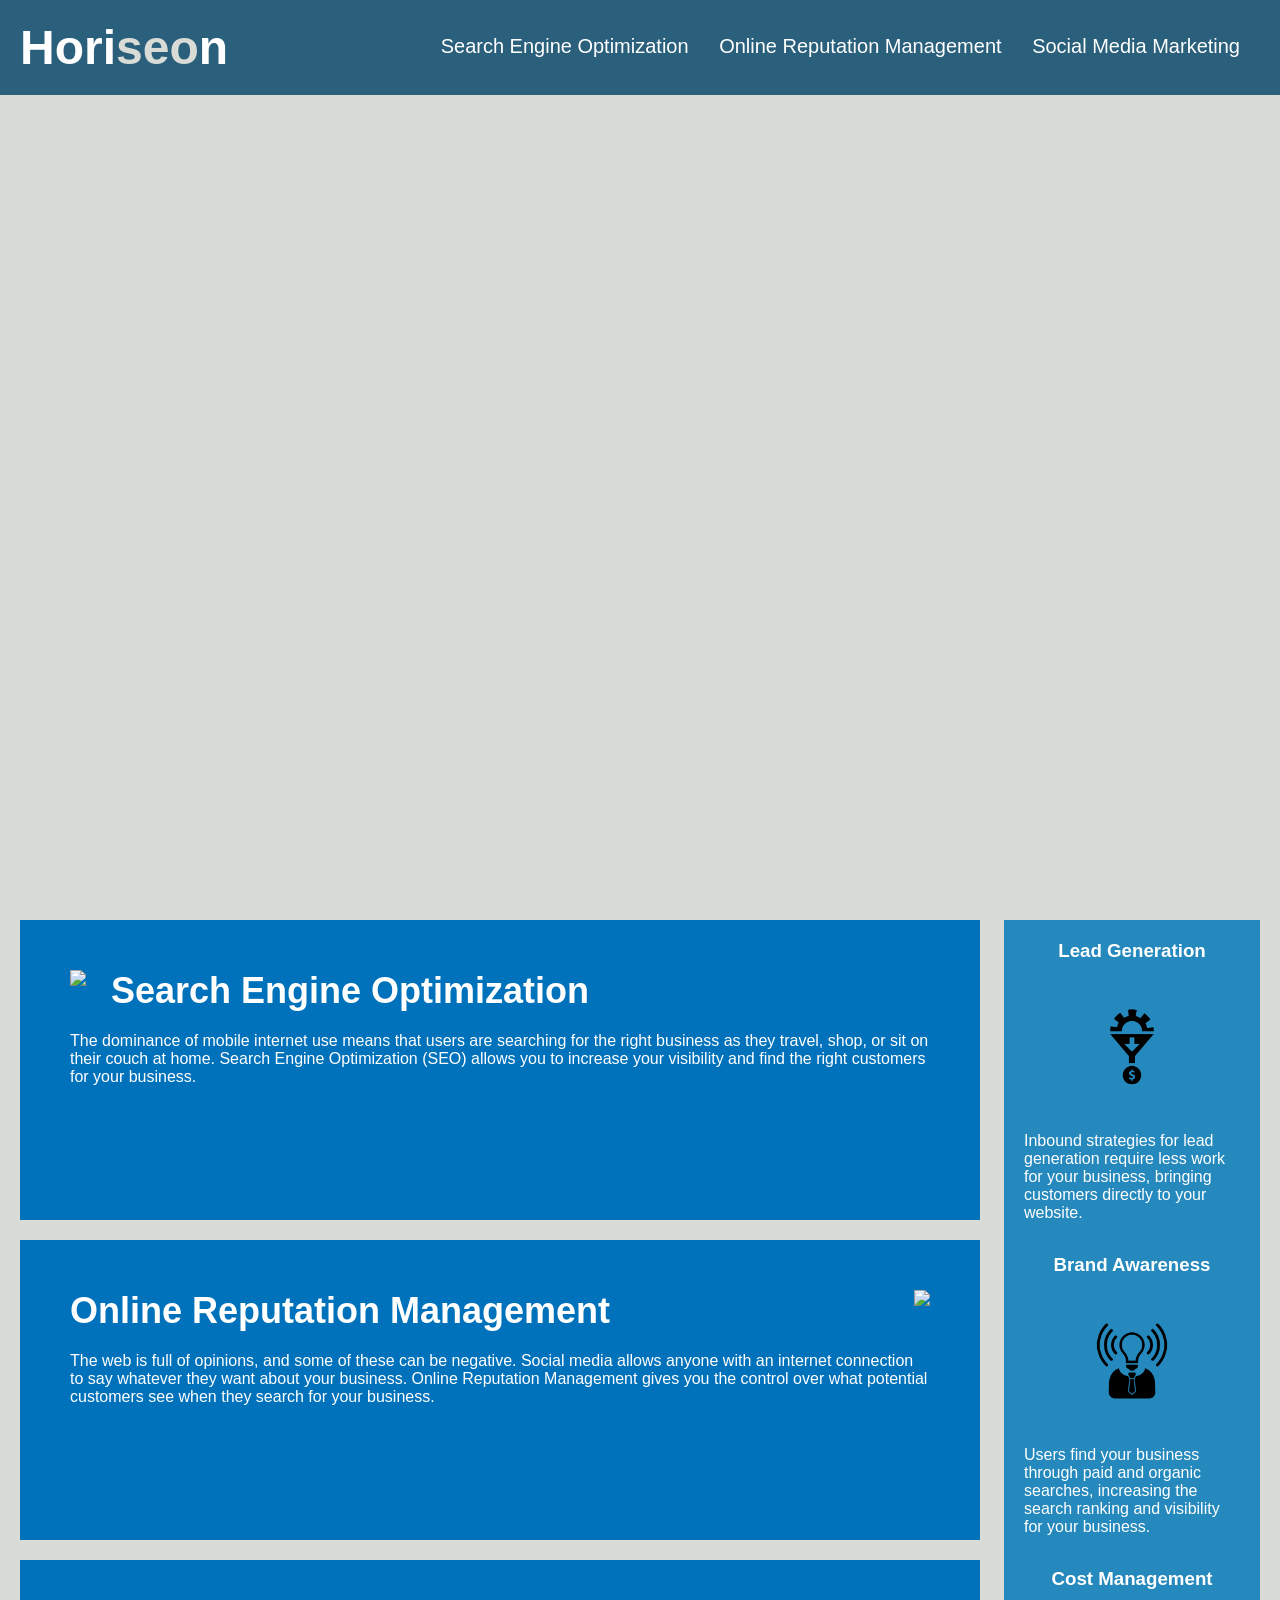
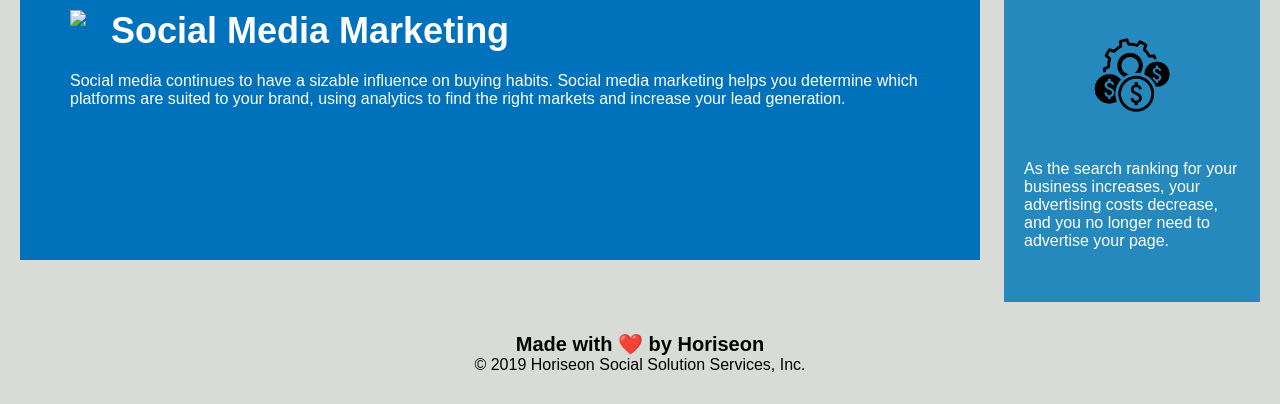
==== index.html @ 40f47493 "Fixed folder issue" ====
<!DOCTYPE html>
<html lang="en-us">

<!-- Meta, Linkage of Style Sheet & Title -->
<head>
    <meta charset="UTF-8" />
    <link rel="stylesheet" href="./assets/css/style.css">
    <title>Horisen - Your Go-To Marketing Agency</title>
</head>

<!-- Header Start -->
<body>
    <div class="header">
        <!-- horisen header logo -->
        <h1>Hori<span class="seo">seo</span>n</h1>
        <div>
            <ul>
                <li>
                    <a href="#search-engine-optimization">Search Engine Optimization</a>
                </li>
                <li>
                    <a href="#online-reputation-management">Online Reputation Management</a>
                </li>
                <li>
                    <a href="#social-media-marketing">Social Media Marketing</a>
                </li>
            </ul>
        </div>
    </div>

    <!-- Hero HTML Start -->
    <div class="hero"></div>
    <div class="content">
        <div  id="search-engine-optimization" class="search-engine-optimization">
            <img src="./assets/images/search-engine-optimization.jpg" class="float-left" />
            <h2>Search Engine Optimization</h2>
            <p>
                The dominance of mobile internet use means that users are searching for the right business as they travel, shop, or sit on their couch at home. Search Engine Optimization (SEO) allows you to increase your visibility and find the right customers for your business.
            </p>
        </div>
        <div id="online-reputation-management" class="online-reputation-management">
            <img src="./assets/images/online-reputation-management.jpg" class="float-right" />
            <h2>Online Reputation Management</h2>
            <p>
                The web is full of opinions, and some of these can be negative. Social media allows anyone with an internet connection to say whatever they want about your business. Online Reputation Management gives you the control over what potential customers see when they search for your business.
            </p>
        </div>
        <div id="social-media-marketing" class="social-media-marketing">
            <img src="./assets/images/social-media-marketing.jpg" class="float-left" />
            <h2>Social Media Marketing</h2>
            <p>
                Social media continues to have a sizable influence on buying habits. Social media marketing helps you determine which platforms are suited to your brand, using analytics to find the right markets and increase your lead generation.
            </p>
        </div>
    </div>
    <div class="benefits">
        <div class="benefit-lead">
            <h3>Lead Generation</h3>
            <img src="./assets/images/lead-generation.png" />
            <p>
                Inbound strategies for lead generation require less work for your business, bringing customers directly to your website.
            </p>
        </div>
        <div class="benefit-brand">
            <h3>Brand Awareness</h3>
            <img src="./assets/images/brand-awareness.png" />
            <p>
                Users find your business through paid and organic searches, increasing the search ranking and visibility for your business.
            </p>
        </div>
        <div class="benefit-cost">
            <h3>Cost Management</h3>
            <img src="./assets/images/cost-management.png"></img>
            <p>
                As the search ranking for your business increases, your advertising costs decrease, and you no longer need to advertise your page.
            </p>
        </div>
    </div>
    <div class="footer">
        <h2>Made with ❤️️ by Horiseon</h2>
        <p>
            &copy; 2019 Horiseon Social Solution Services, Inc.
        </p>
    </div>
</body>

</html>
---- assets/css/style.css ----
* {
    box-sizing: border-box;
    padding: 0;
    margin: 0;
}

body {
    background-color: #d9dcd6;
}

.header {
    padding: 20px;
    font-family: 'Trebuchet MS', 'Lucida Sans Unicode', 'Lucida Grande', 'Lucida Sans', Arial, sans-serif;
    background-color: #2a607c;
    color: #ffffff;
}

.header h1 {
    display: inline-block;
    font-size: 48px;
}

.header h1 .seo {
    color: #d9dcd6;
}

.header div {
    padding-top: 15px;
    margin-right: 20px;
    float: right;
    font-family: 'Gill Sans', 'Gill Sans MT', Calibri, 'Trebuchet MS', sans-serif;
    font-size: 20px;
}

.header div ul {
    list-style-type: none;
}

.header div ul li {
    display: inline-block;
    margin-left: 25px;
}

a {
    color: #ffffff;
    text-decoration: none;
}

p {
    font-size: 16px;
}

.hero {
    height: 800px;
    width: 100%;
    margin-bottom: 25px;
    background-image: url("../images/digital-marketing-meeting.jpg");
    background-size: cover;
    background-position: center;
}

.float-left {
    float: left;
    margin-right: 25px;
}

.float-right {
    float: right;
    margin-left: 25px;
}

.content {
    width: 75%;
    display: inline-block;
    margin-left: 20px;
}

.benefits {
    margin-right: 20px;
    padding: 20px;
    clear: both;
    float: right;
    width: 20%;
    height: 100%;
    font-family: 'Gill Sans', 'Gill Sans MT', Calibri, 'Trebuchet MS', sans-serif;
    background-color: #2589bd;
}

.benefit-lead {
    margin-bottom: 32px;
    color: #ffffff;
}

.benefit-brand {
    margin-bottom: 32px;
    color: #ffffff;
}

.benefit-cost {
    margin-bottom: 32px;
    color: #ffffff;
}

.benefit-lead h3 {
    margin-bottom: 10px;
    text-align: center;
}

.benefit-brand h3 {
    margin-bottom: 10px;
    text-align: center;
}

.benefit-cost h3 {
    margin-bottom: 10px;
    text-align: center;
}

.benefit-lead img {
    display: block;
    margin: 10px auto;
    max-width: 150px;
}

.benefit-brand img {
    display: block;
    margin: 10px auto;
    max-width: 150px;
}

.benefit-cost img {
    display: block;
    margin: 10px auto;
    max-width: 150px;
}

.search-engine-optimization {
    margin-bottom: 20px;
    padding: 50px;
    height: 300px;
    font-family: 'Gill Sans', 'Gill Sans MT', Calibri, 'Trebuchet MS', sans-serif;
    background-color: #0072bb;
    color: #ffffff;
}

.online-reputation-management {
    margin-bottom: 20px;
    padding: 50px;
    height: 300px;
    font-family: 'Gill Sans', 'Gill Sans MT', Calibri, 'Trebuchet MS', sans-serif;
    background-color: #0072bb;
    color: #ffffff;
}

.social-media-marketing {
    margin-bottom: 20px;
    padding: 50px;
    height: 300px;
    font-family: 'Gill Sans', 'Gill Sans MT', Calibri, 'Trebuchet MS', sans-serif;
    background-color: #0072bb;
    color: #ffffff;
}

.search-engine-optimization img {
    max-height: 200px;
}

.online-reputation-management img {
    max-height: 200px;
}

.social-media-marketing img {
    max-height: 200px;
}

.search-engine-optimization h2 {
    margin-bottom: 20px;
    font-size: 36px;
}

.online-reputation-management h2 {
    margin-bottom: 20px;
    font-size: 36px;
}

.social-media-marketing h2 {
    margin-bottom: 20px;
    font-size: 36px;
}

.footer {
    padding: 30px;
    clear: both;
    font-family: 'Trebuchet MS', 'Lucida Sans Unicode', 'Lucida Grande', 'Lucida Sans', Arial, sans-serif;
    text-align: center;
}

.footer h2 {
    font-size: 20px;
}
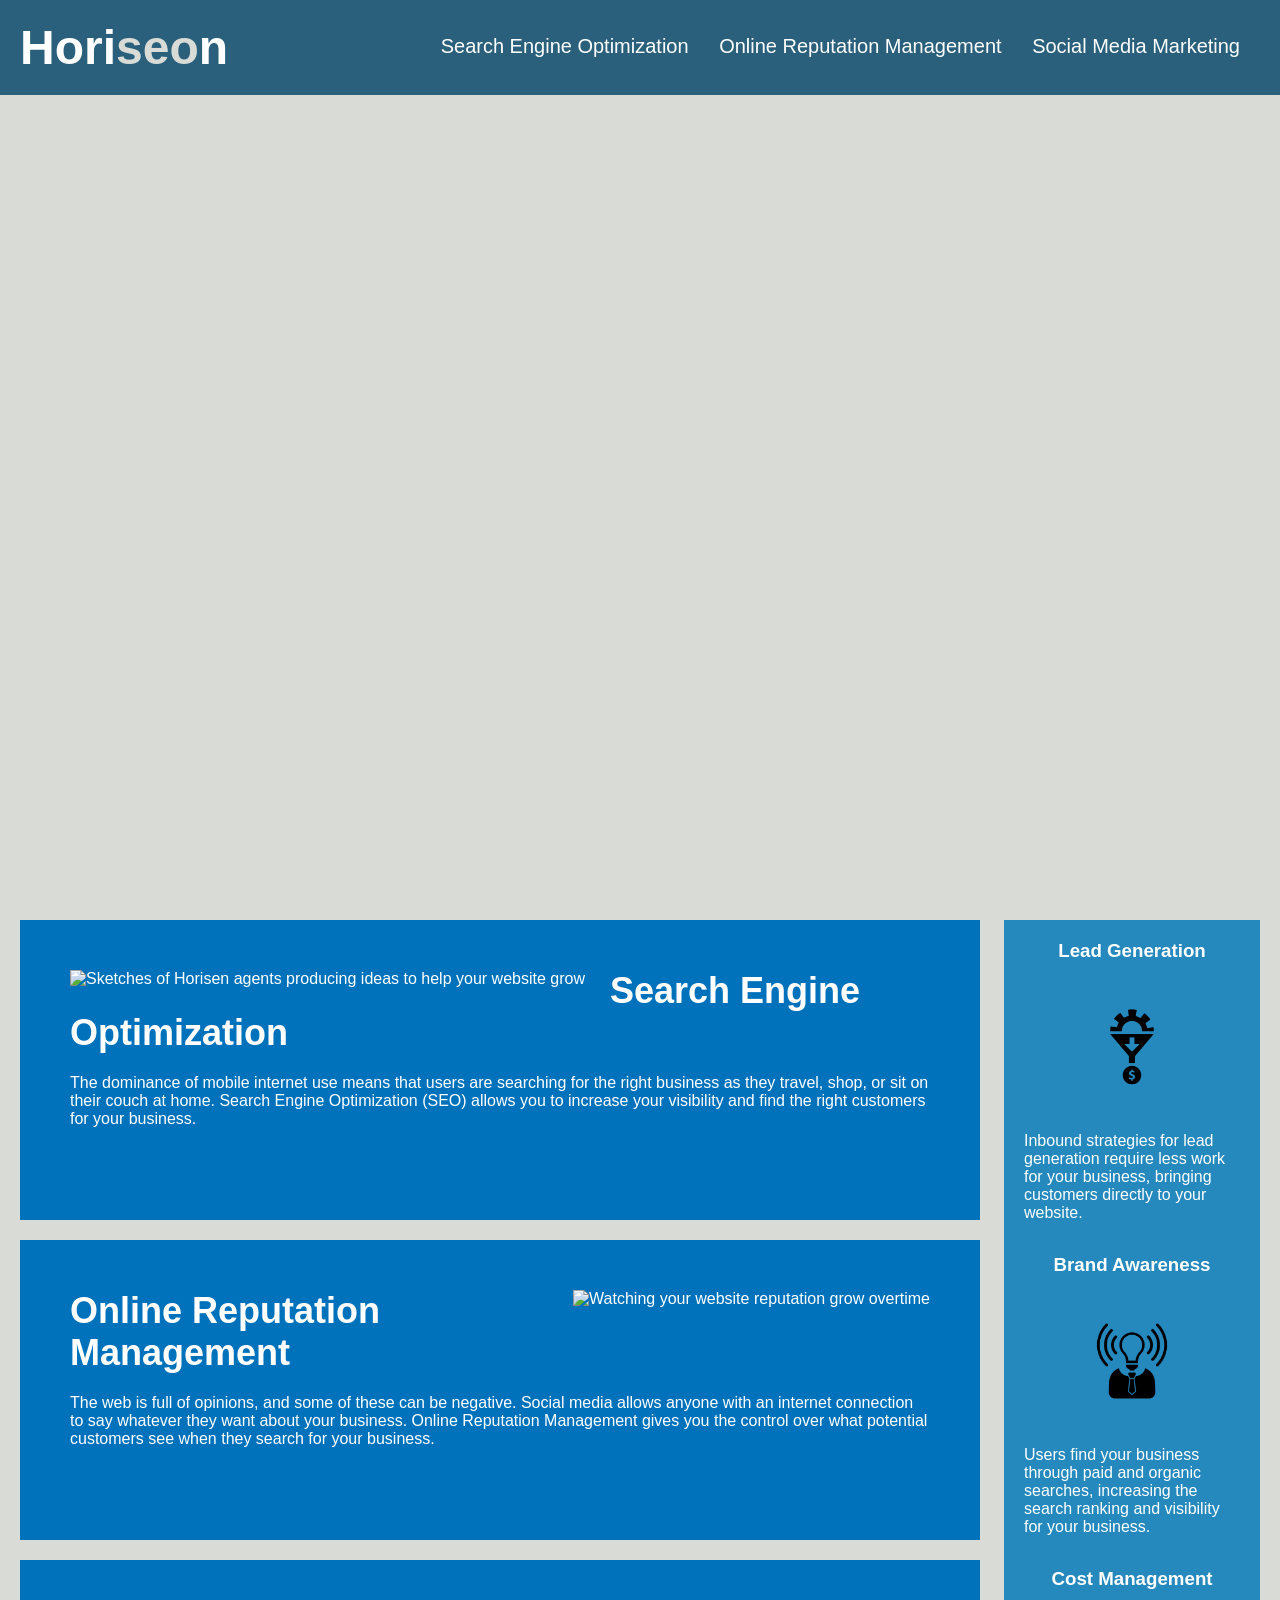
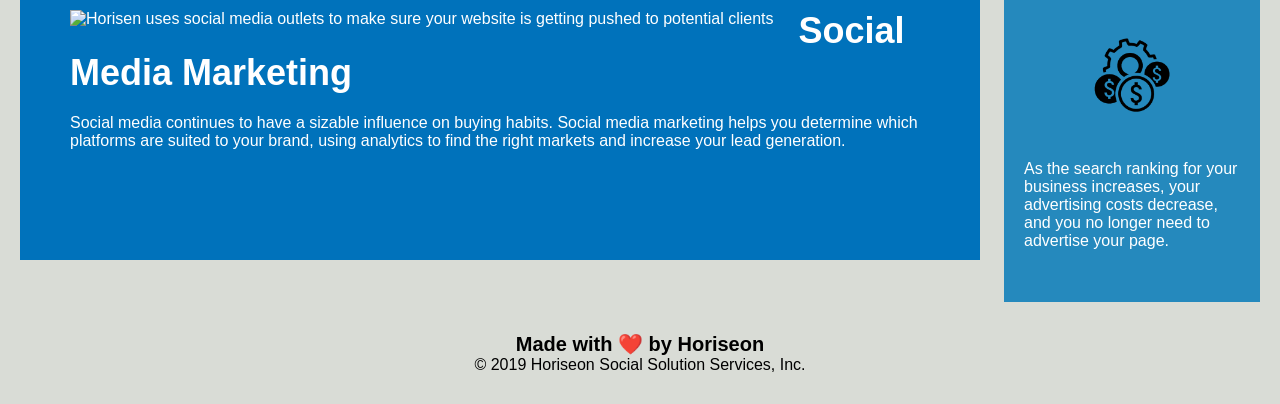
==== commit 8ae651f8: "Images Placed & Fixed, Hero & Header Fixed, HTML implementation of Semantic Elements" ====
--- a/index.html
+++ b/index.html
@@ -1,7 +1,7 @@
 <!DOCTYPE html>
 <html lang="en-us">
 
-<!-- Meta, Linkage of Style Sheet & Title -->
+<!-- Meta, Link to Style Sheet & Title -->
 <head>
     <meta charset="UTF-8" />
     <link rel="stylesheet" href="./assets/css/style.css">
@@ -27,55 +27,82 @@
             </ul>
         </div>
     </div>
+    <!-- Header End -->
 
-    <!-- Hero HTML Start -->
+    <!-- Hero Start -->
     <div class="hero"></div>
     <div class="content">
-        <div  id="search-engine-optimization" class="search-engine-optimization">
-            <img src="./assets/images/search-engine-optimization.jpg" class="float-left" />
+        <!--- Search Engine Optimization -->
+        <div id="search-engine-optimization" class="search-engine-optimization">
+            <img src="./assets/images/search-engine-optimization.jpg" class="float-left" alt="Sketches of Horisen agents producing ideas to help your website grow"/>
             <h2>Search Engine Optimization</h2>
             <p>
-                The dominance of mobile internet use means that users are searching for the right business as they travel, shop, or sit on their couch at home. Search Engine Optimization (SEO) allows you to increase your visibility and find the right customers for your business.
+                The dominance of mobile internet use means that users are searching
+                for the right business as they travel, shop, or sit on their couch
+                at home. Search Engine Optimization (SEO) allows you to increase
+                your visibility and find the right customers for your business.
             </p>
         </div>
+        <!-- Online Reputation Management -->
         <div id="online-reputation-management" class="online-reputation-management">
-            <img src="./assets/images/online-reputation-management.jpg" class="float-right" />
+            <img src="./assets/images/online-reputation-management.jpg" class="float-right" alt="Watching your website reputation grow overtime"/>
             <h2>Online Reputation Management</h2>
             <p>
-                The web is full of opinions, and some of these can be negative. Social media allows anyone with an internet connection to say whatever they want about your business. Online Reputation Management gives you the control over what potential customers see when they search for your business.
+                The web is full of opinions, and some of these can be negative.
+                Social media allows anyone with an internet connection to say
+                whatever they want about your business. Online Reputation
+                Management gives you the control over what potential customers
+                see when they search for your business.
             </p>
         </div>
+        <!-- Social Media Marketing -->
         <div id="social-media-marketing" class="social-media-marketing">
-            <img src="./assets/images/social-media-marketing.jpg" class="float-left" />
+            <img src="./assets/images/social-media-marketing.jpg" class="float-left" alt="Horisen uses social media outlets to make sure your website is getting pushed to potential clients"/>
             <h2>Social Media Marketing</h2>
             <p>
-                Social media continues to have a sizable influence on buying habits. Social media marketing helps you determine which platforms are suited to your brand, using analytics to find the right markets and increase your lead generation.
+                Social media continues to have a sizable influence on buying
+                habits. Social media marketing helps you determine which
+                platforms are suited to your brand, using analytics to
+                find the right markets and increase your lead generation.
             </p>
         </div>
     </div>
+    <!-- Hero End -->
+
+    <!-- Side info box & Lead Generation-->
     <div class="benefits">
         <div class="benefit-lead">
             <h3>Lead Generation</h3>
-            <img src="./assets/images/lead-generation.png" />
+            <img src="./assets/images/lead-generation.png" alt="Turn Horisen leads into money for your pockets" />
             <p>
-                Inbound strategies for lead generation require less work for your business, bringing customers directly to your website.
+                Inbound strategies for lead generation require less work
+                for your business, bringing customers directly to your website.
             </p>
         </div>
+        
+        <!-- Brand Awareness -->
         <div class="benefit-brand">
             <h3>Brand Awareness</h3>
-            <img src="./assets/images/brand-awareness.png" />
+            <img src="./assets/images/brand-awareness.png" alt="Horisen agents constantly coming up with ideas to make sure your website receives the recognition it deserves" />
             <p>
-                Users find your business through paid and organic searches, increasing the search ranking and visibility for your business.
+                Users find your business through paid and organic searches,
+                increasing the search ranking and visibility for your business.
             </p>
         </div>
+
+        <!-- Cost Management -->
         <div class="benefit-cost">
             <h3>Cost Management</h3>
-            <img src="./assets/images/cost-management.png"></img>
+            <img src="./assets/images/cost-management.png" alt="Horisen works around your budget to make sure they're producing leads without breaking the bank" />
             <p>
-                As the search ranking for your business increases, your advertising costs decrease, and you no longer need to advertise your page.
+                As the search ranking for your business increases,
+                your advertising costs decrease, and you no longer
+                need to advertise your page.
             </p>
         </div>
     </div>
+
+    <!-- Footer -->
     <div class="footer">
         <h2>Made with ❤️️ by Horiseon</h2>
         <p>
--- a/assets/css/style.css
+++ b/assets/css/style.css
@@ -8,6 +8,7 @@
     background-color: #d9dcd6;
 }
 
+/* Header Styling */
 .header {
     padding: 20px;
     font-family: 'Trebuchet MS', 'Lucida Sans Unicode', 'Lucida Grande', 'Lucida Sans', Arial, sans-serif;
@@ -49,7 +50,9 @@
 p {
     font-size: 16px;
 }
-
+/* Header Ending */
+
+/* Hero Start */
 .hero {
     height: 800px;
     width: 100%;
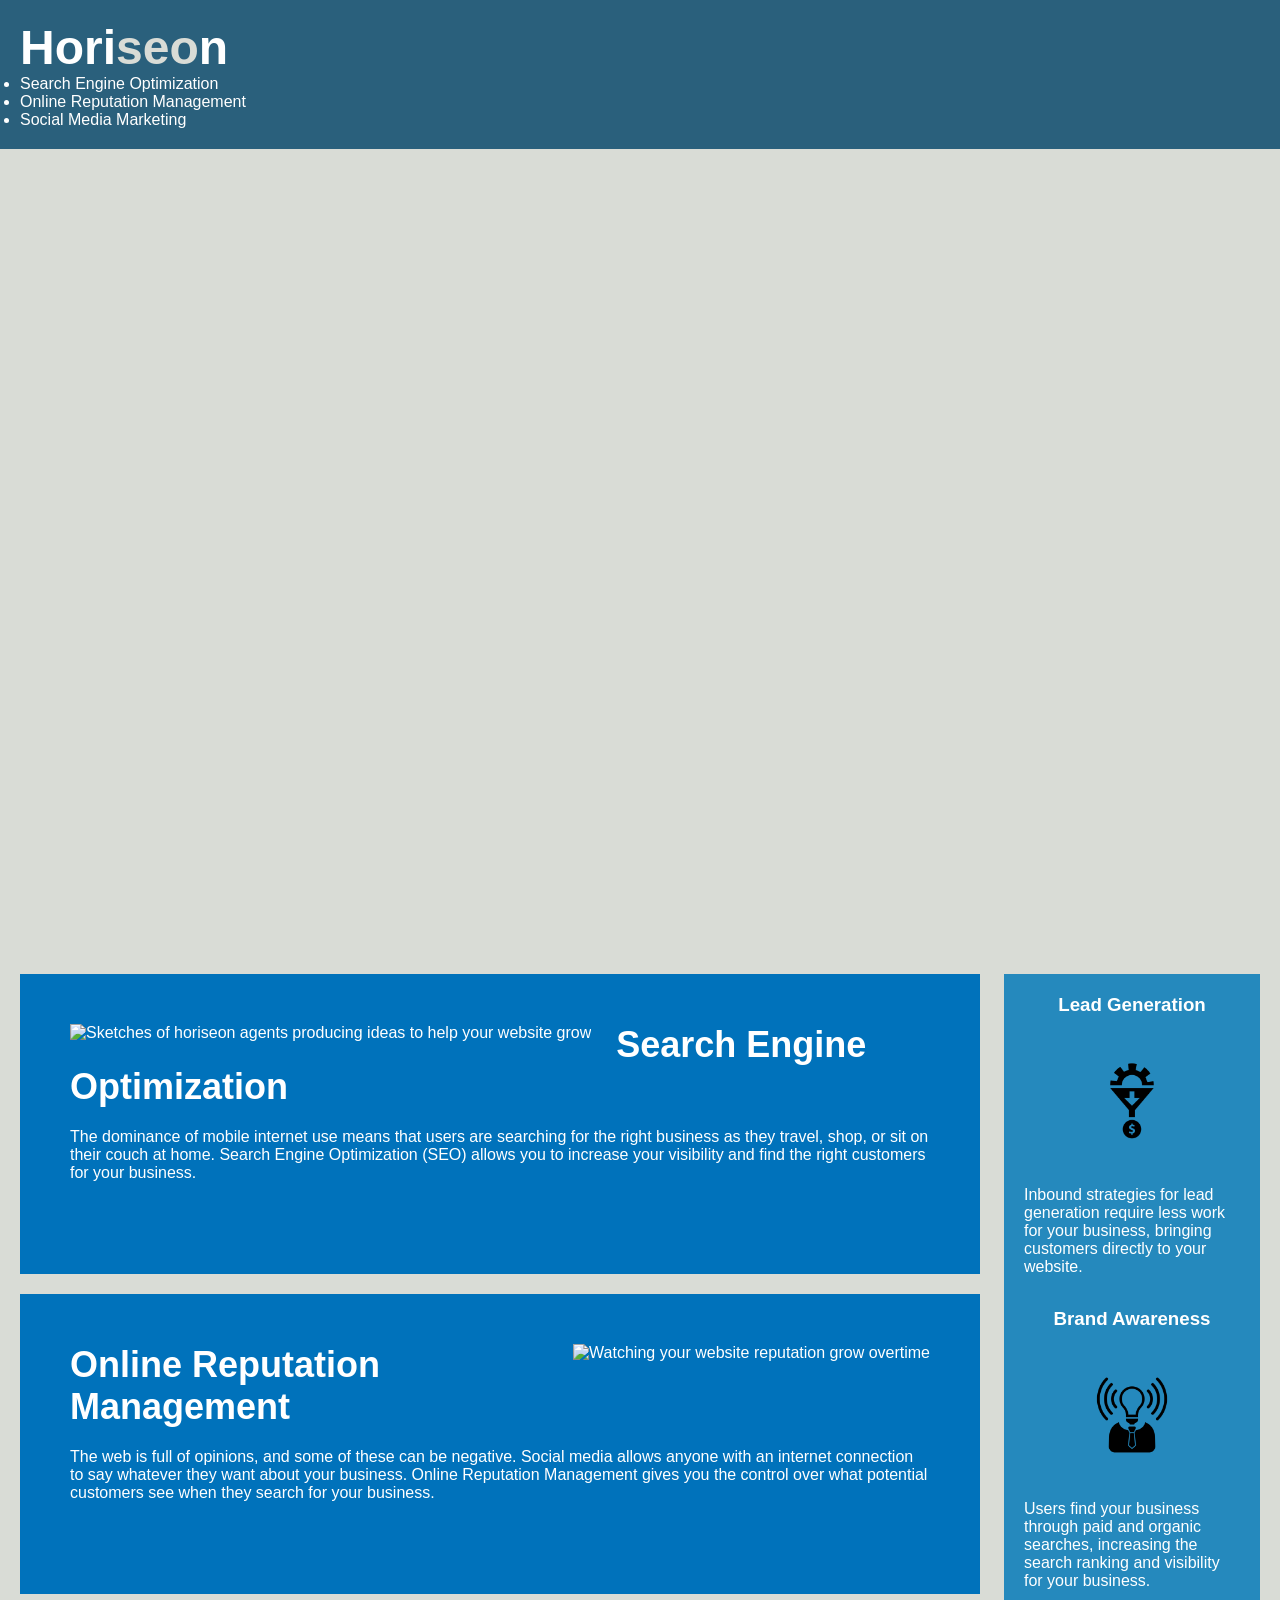
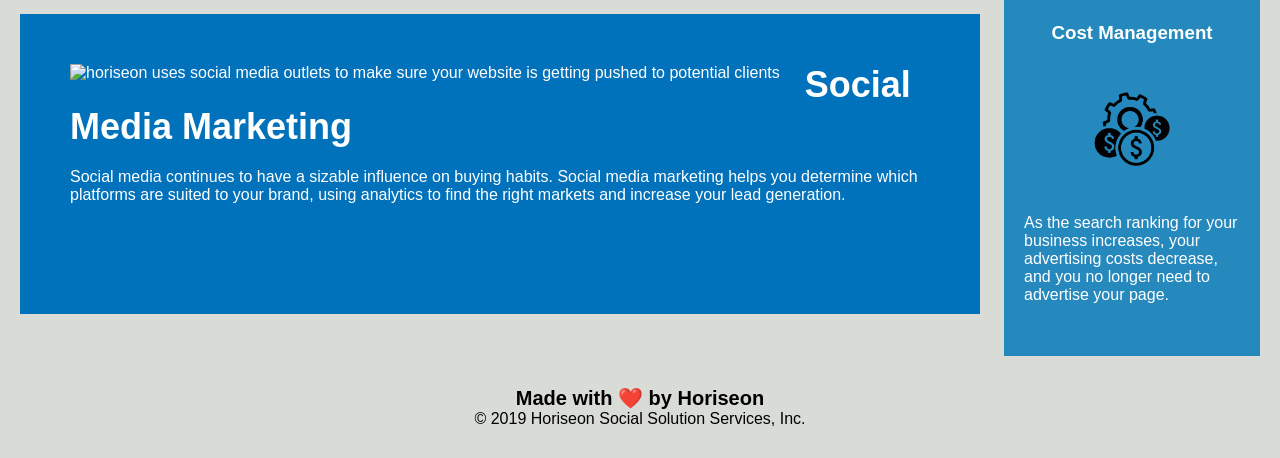
==== commit 56f085db: "fixed title issue" ====
--- a/index.html
+++ b/index.html
@@ -5,15 +5,15 @@
 <head>
     <meta charset="UTF-8" />
     <link rel="stylesheet" href="./assets/css/style.css">
-    <title>Horisen - Your Go-To Marketing Agency</title>
+    <title>Horiseon - Your Go-To Marketing Agency</title>
 </head>
 
 <!-- Header Start -->
 <body>
-    <div class="header">
-        <!-- horisen header logo -->
+    <section class="header">
+        <!-- horiseon header logo -->
         <h1>Hori<span class="seo">seo</span>n</h1>
-        <div>
+        <nav>
             <ul>
                 <li>
                     <a href="#search-engine-optimization">Search Engine Optimization</a>
@@ -25,16 +25,16 @@
                     <a href="#social-media-marketing">Social Media Marketing</a>
                 </li>
             </ul>
-        </div>
-    </div>
+        </nav>
+    </section>
     <!-- Header End -->
 
     <!-- Hero Start -->
     <div class="hero"></div>
     <div class="content">
         <!--- Search Engine Optimization -->
-        <div id="search-engine-optimization" class="search-engine-optimization">
-            <img src="./assets/images/search-engine-optimization.jpg" class="float-left" alt="Sketches of Horisen agents producing ideas to help your website grow"/>
+        <div id="search-engine-optimization" class="seo-orm-smm">
+            <img src="./assets/images/search-engine-optimization.jpg" class="float-left" alt="Sketches of horiseon agents producing ideas to help your website grow"/>
             <h2>Search Engine Optimization</h2>
             <p>
                 The dominance of mobile internet use means that users are searching
@@ -44,7 +44,7 @@
             </p>
         </div>
         <!-- Online Reputation Management -->
-        <div id="online-reputation-management" class="online-reputation-management">
+        <div id="online-reputation-management" class="seo-orm-smm">
             <img src="./assets/images/online-reputation-management.jpg" class="float-right" alt="Watching your website reputation grow overtime"/>
             <h2>Online Reputation Management</h2>
             <p>
@@ -56,8 +56,8 @@
             </p>
         </div>
         <!-- Social Media Marketing -->
-        <div id="social-media-marketing" class="social-media-marketing">
-            <img src="./assets/images/social-media-marketing.jpg" class="float-left" alt="Horisen uses social media outlets to make sure your website is getting pushed to potential clients"/>
+        <div id="social-media-marketing" class="seo-orm-smm">
+            <img src="./assets/images/social-media-marketing.jpg" class="float-left" alt="horiseon uses social media outlets to make sure your website is getting pushed to potential clients"/>
             <h2>Social Media Marketing</h2>
             <p>
                 Social media continues to have a sizable influence on buying
@@ -71,9 +71,9 @@
 
     <!-- Side info box & Lead Generation-->
     <div class="benefits">
-        <div class="benefit-lead">
+        <div class="benefit-v2">
             <h3>Lead Generation</h3>
-            <img src="./assets/images/lead-generation.png" alt="Turn Horisen leads into money for your pockets" />
+            <img src="./assets/images/lead-generation.png" alt="Turn horiseon leads into money for your pockets" />
             <p>
                 Inbound strategies for lead generation require less work
                 for your business, bringing customers directly to your website.
@@ -81,9 +81,9 @@
         </div>
         
         <!-- Brand Awareness -->
-        <div class="benefit-brand">
+        <div class="benefit-v2">
             <h3>Brand Awareness</h3>
-            <img src="./assets/images/brand-awareness.png" alt="Horisen agents constantly coming up with ideas to make sure your website receives the recognition it deserves" />
+            <img src="./assets/images/brand-awareness.png" alt="horiseon agents constantly coming up with ideas to make sure your website receives the recognition it deserves" />
             <p>
                 Users find your business through paid and organic searches,
                 increasing the search ranking and visibility for your business.
@@ -91,9 +91,9 @@
         </div>
 
         <!-- Cost Management -->
-        <div class="benefit-cost">
+        <div class="benefit-v2">
             <h3>Cost Management</h3>
-            <img src="./assets/images/cost-management.png" alt="Horisen works around your budget to make sure they're producing leads without breaking the bank" />
+            <img src="./assets/images/cost-management.png" alt="horiseon works around your budget to make sure they're producing leads without breaking the bank" />
             <p>
                 As the search ranking for your business increases,
                 your advertising costs decrease, and you no longer
@@ -109,6 +109,4 @@
             &copy; 2019 Horiseon Social Solution Services, Inc.
         </p>
     </div>
-</body>
-
-</html>
+</body>
--- a/assets/css/style.css
+++ b/assets/css/style.css
@@ -29,7 +29,7 @@
     padding-top: 15px;
     margin-right: 20px;
     float: right;
-    font-family: 'Gill Sans', 'Gill Sans MT', Calibri, 'Trebuchet MS', sans-serif;
+    font-family: 'Gill Sans', 'Gill Sans MT', 'Calibri', 'Trebuchet MS', sans-serif;
     font-size: 20px;
 }
 
@@ -50,7 +50,6 @@
 p {
     font-size: 16px;
 }
-/* Header Ending */
 
 /* Hero Start */
 .hero {
@@ -78,6 +77,7 @@
     margin-left: 20px;
 }
 
+/* benefits class styling*/
 .benefits {
     margin-right: 20px;
     padding: 20px;
@@ -85,112 +85,46 @@
     float: right;
     width: 20%;
     height: 100%;
-    font-family: 'Gill Sans', 'Gill Sans MT', Calibri, 'Trebuchet MS', sans-serif;
+    font-family: 'Gill Sans', 'Gill Sans MT', 'Calibri', 'Trebuchet MS', sans-serif;
     background-color: #2589bd;
 }
 
-.benefit-lead {
+.benefit-v2 {
     margin-bottom: 32px;
     color: #ffffff;
 }
 
-.benefit-brand {
-    margin-bottom: 32px;
-    color: #ffffff;
-}
-
-.benefit-cost {
-    margin-bottom: 32px;
-    color: #ffffff;
-}
-
-.benefit-lead h3 {
+.benefit-v2 h3 {
     margin-bottom: 10px;
     text-align: center;
 }
 
-.benefit-brand h3 {
-    margin-bottom: 10px;
-    text-align: center;
-}
-
-.benefit-cost h3 {
-    margin-bottom: 10px;
-    text-align: center;
-}
-
-.benefit-lead img {
+.benefit-v2 img {
     display: block;
     margin: 10px auto;
     max-width: 150px;
 }
 
-.benefit-brand img {
-    display: block;
-    margin: 10px auto;
-    max-width: 150px;
-}
-
-.benefit-cost img {
-    display: block;
-    margin: 10px auto;
-    max-width: 150px;
-}
-
-.search-engine-optimization {
+/* Search Engine Optimization(seo), Online Reputation Management(nrm) & Social Media Marketing styling(smm)*/
+.seo-orm-smm {
     margin-bottom: 20px;
     padding: 50px;
     height: 300px;
-    font-family: 'Gill Sans', 'Gill Sans MT', Calibri, 'Trebuchet MS', sans-serif;
+    font-family: 'Gill Sans', 'Gill Sans MT', 'Calibri', 'Trebuchet MS', sans-serif;
     background-color: #0072bb;
     color: #ffffff;
 }
 
-.online-reputation-management {
-    margin-bottom: 20px;
-    padding: 50px;
-    height: 300px;
-    font-family: 'Gill Sans', 'Gill Sans MT', Calibri, 'Trebuchet MS', sans-serif;
-    background-color: #0072bb;
-    color: #ffffff;
-}
-
-.social-media-marketing {
-    margin-bottom: 20px;
-    padding: 50px;
-    height: 300px;
-    font-family: 'Gill Sans', 'Gill Sans MT', Calibri, 'Trebuchet MS', sans-serif;
-    background-color: #0072bb;
-    color: #ffffff;
-}
-
-.search-engine-optimization img {
+.seo-orm-smm img {
     max-height: 200px;
 }
 
-.online-reputation-management img {
-    max-height: 200px;
-}
-
-.social-media-marketing img {
-    max-height: 200px;
-}
-
-.search-engine-optimization h2 {
+.seo-orm-smm h2 {
     margin-bottom: 20px;
     font-size: 36px;
 }
 
-.online-reputation-management h2 {
-    margin-bottom: 20px;
-    font-size: 36px;
-}
-
-.social-media-marketing h2 {
-    margin-bottom: 20px;
-    font-size: 36px;
-}
-
+/* footer styling */
 .footer {
     padding: 30px;
     clear: both;
@@ -200,4 +134,4 @@
 
 .footer h2 {
     font-size: 20px;
-}
+}
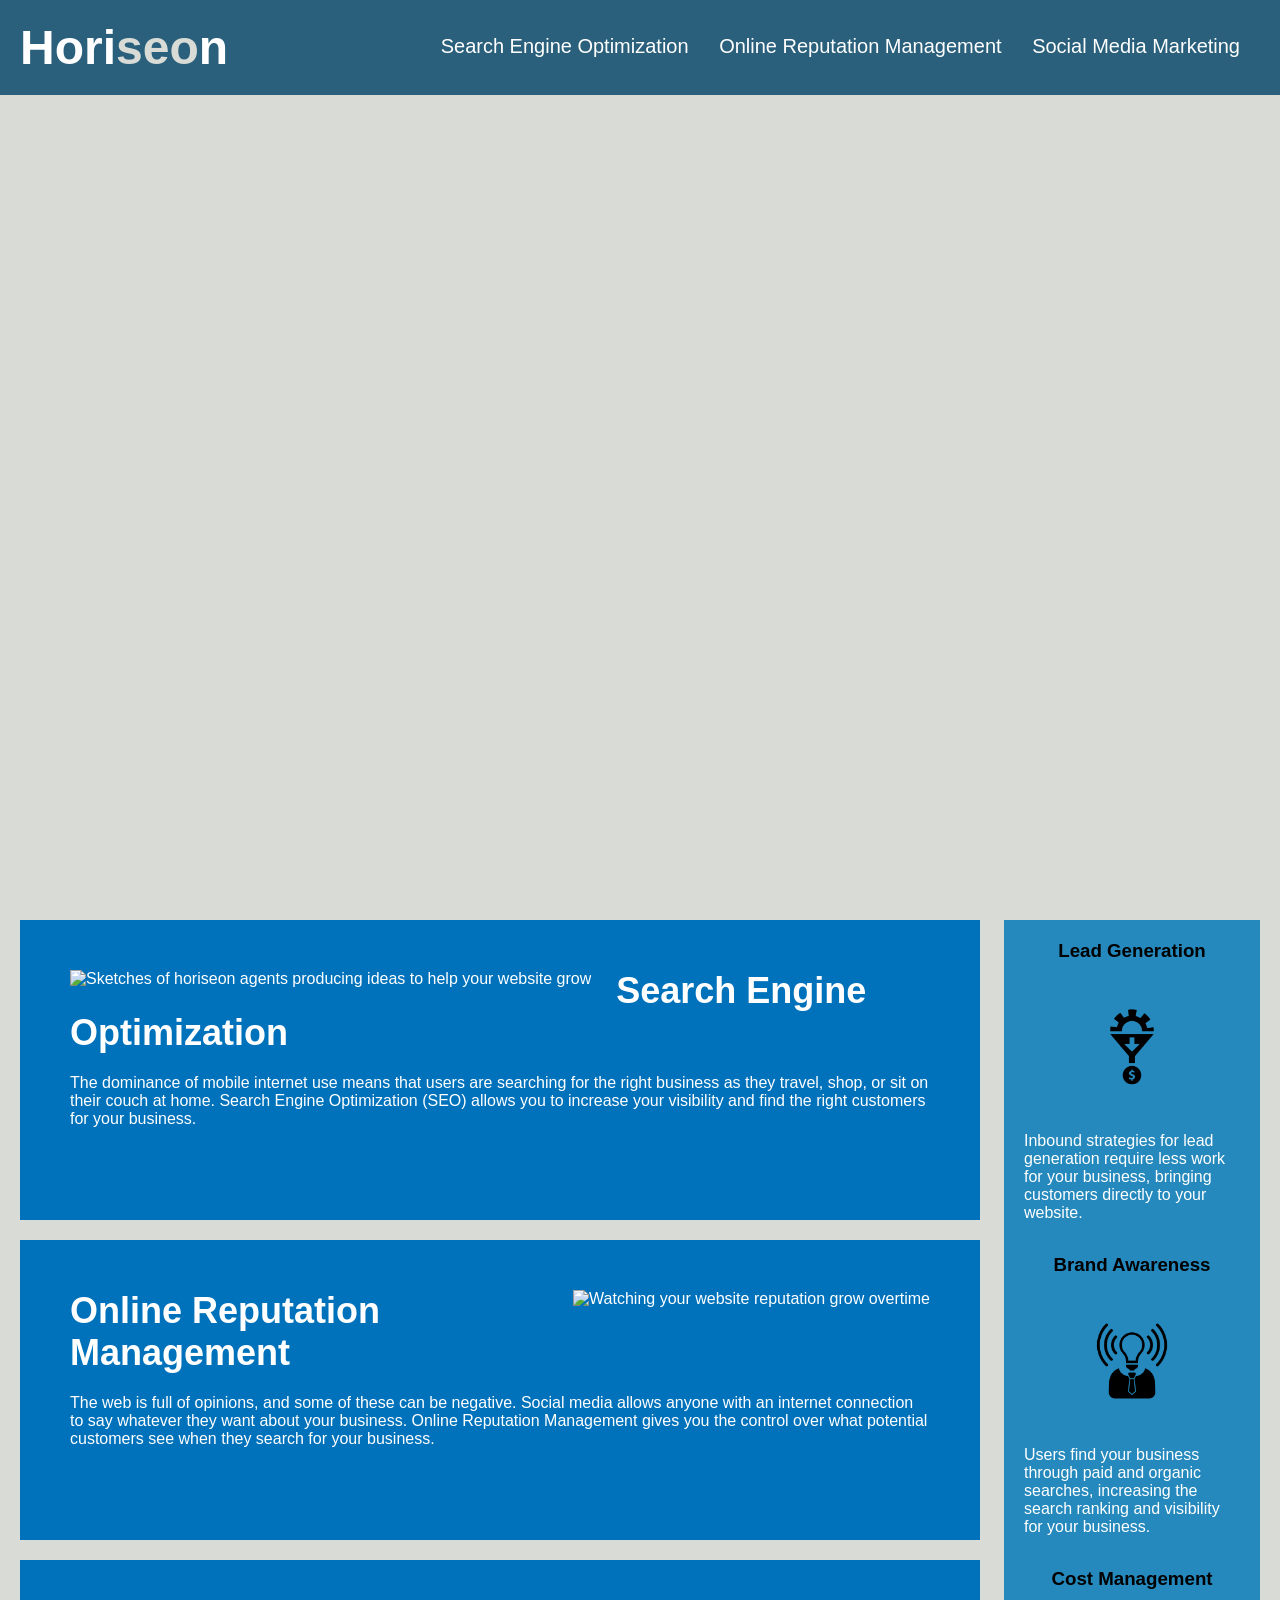
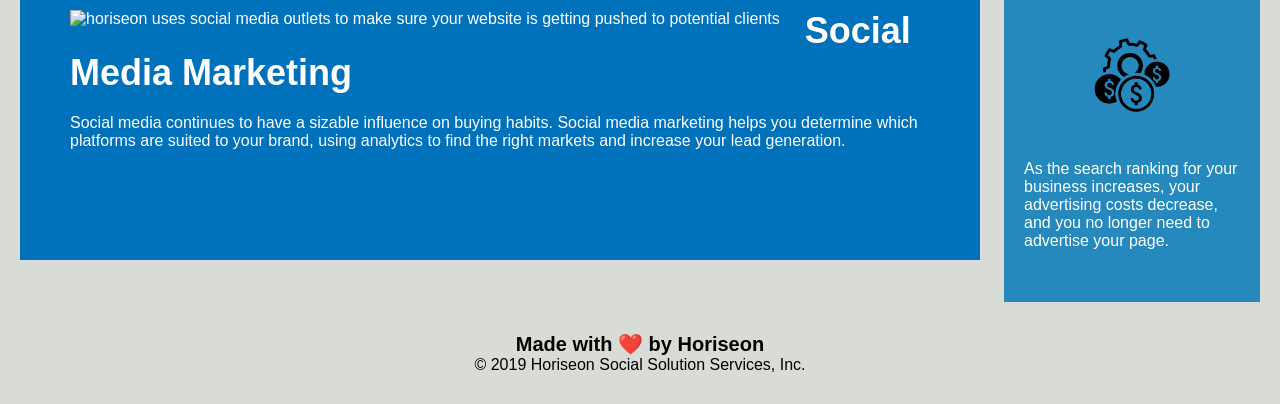
==== commit 4fd52fb1: "Removed useless code, Added semantic elements & comments to CSS" ====
--- a/index.html
+++ b/index.html
@@ -31,9 +31,12 @@
 
     <!-- Hero Start -->
     <div class="hero"></div>
-    <div class="content">
+    <!-- Hero End -->
+
+    <!-- content start -->
+    <section class="content">
         <!--- Search Engine Optimization -->
-        <div id="search-engine-optimization" class="seo-orm-smm">
+        <div id="search-engine-optimization">
             <img src="./assets/images/search-engine-optimization.jpg" class="float-left" alt="Sketches of horiseon agents producing ideas to help your website grow"/>
             <h2>Search Engine Optimization</h2>
             <p>
@@ -44,7 +47,7 @@
             </p>
         </div>
         <!-- Online Reputation Management -->
-        <div id="online-reputation-management" class="seo-orm-smm">
+        <div id="online-reputation-management">
             <img src="./assets/images/online-reputation-management.jpg" class="float-right" alt="Watching your website reputation grow overtime"/>
             <h2>Online Reputation Management</h2>
             <p>
@@ -56,7 +59,7 @@
             </p>
         </div>
         <!-- Social Media Marketing -->
-        <div id="social-media-marketing" class="seo-orm-smm">
+        <div id="social-media-marketing">
             <img src="./assets/images/social-media-marketing.jpg" class="float-left" alt="horiseon uses social media outlets to make sure your website is getting pushed to potential clients"/>
             <h2>Social Media Marketing</h2>
             <p>
@@ -66,12 +69,12 @@
                 find the right markets and increase your lead generation.
             </p>
         </div>
-    </div>
-    <!-- Hero End -->
+    </section>
+    <!-- content end -->
 
     <!-- Side info box & Lead Generation-->
-    <div class="benefits">
-        <div class="benefit-v2">
+    <section class="benefits">
+        <div>
             <h3>Lead Generation</h3>
             <img src="./assets/images/lead-generation.png" alt="Turn horiseon leads into money for your pockets" />
             <p>
@@ -79,9 +82,9 @@
                 for your business, bringing customers directly to your website.
             </p>
         </div>
-        
+
         <!-- Brand Awareness -->
-        <div class="benefit-v2">
+        <div>
             <h3>Brand Awareness</h3>
             <img src="./assets/images/brand-awareness.png" alt="horiseon agents constantly coming up with ideas to make sure your website receives the recognition it deserves" />
             <p>
@@ -89,9 +92,9 @@
                 increasing the search ranking and visibility for your business.
             </p>
         </div>
-
+        
         <!-- Cost Management -->
-        <div class="benefit-v2">
+        <div>
             <h3>Cost Management</h3>
             <img src="./assets/images/cost-management.png" alt="horiseon works around your budget to make sure they're producing leads without breaking the bank" />
             <p>
@@ -100,7 +103,8 @@
                 need to advertise your page.
             </p>
         </div>
-    </div>
+    </section>
+    <!-- Side info box end-->
 
     <!-- Footer -->
     <div class="footer">
@@ -109,4 +113,5 @@
             &copy; 2019 Horiseon Social Solution Services, Inc.
         </p>
     </div>
+    <!-- Footer end -->
 </body>
--- a/assets/css/style.css
+++ b/assets/css/style.css
@@ -1,3 +1,4 @@
+/* body styling */
 * {
     box-sizing: border-box;
     padding: 0;
@@ -7,6 +8,7 @@
 body {
     background-color: #d9dcd6;
 }
+/* body ends */
 
 /* Header Styling */
 .header {
@@ -25,7 +27,7 @@
     color: #d9dcd6;
 }
 
-.header div {
+.header nav {
     padding-top: 15px;
     margin-right: 20px;
     float: right;
@@ -33,11 +35,11 @@
     font-size: 20px;
 }
 
-.header div ul {
+.header nav ul {
     list-style-type: none;
 }
 
-.header div ul li {
+.header nav ul li {
     display: inline-block;
     margin-left: 25px;
 }
@@ -46,10 +48,7 @@
     color: #ffffff;
     text-decoration: none;
 }
-
-p {
-    font-size: 16px;
-}
+/* Header styling end */
 
 /* Hero Start */
 .hero {
@@ -59,6 +58,32 @@
     background-image: url("../images/digital-marketing-meeting.jpg");
     background-size: cover;
     background-position: center;
+}
+/* Hero end */
+
+/* contents section styling */
+.content {
+    width: 75%;
+    display: inline-block;
+    margin-left: 20px;
+}
+
+.content div {
+    margin-bottom: 20px;
+    padding: 50px;
+    height: 300px;
+    font-family: 'Gill Sans', 'Gill Sans MT', 'Calibri', 'Trebuchet MS', sans-serif;
+    background-color: #0072bb;
+    color: #ffffff;
+}
+
+.content img {
+    max-height: 200px;
+}
+
+.content h2 {
+    margin-bottom: 20px;
+    font-size: 36px;
 }
 
 .float-left {
@@ -70,12 +95,7 @@
     float: right;
     margin-left: 25px;
 }
-
-.content {
-    width: 75%;
-    display: inline-block;
-    margin-left: 20px;
-}
+/* contents section end */
 
 /* benefits class styling*/
 .benefits {
@@ -89,40 +109,22 @@
     background-color: #2589bd;
 }
 
-.benefit-v2 {
+.benefits p {
     margin-bottom: 32px;
     color: #ffffff;
 }
 
-.benefit-v2 h3 {
+.benefits h3 {
     margin-bottom: 10px;
     text-align: center;
 }
 
-.benefit-v2 img {
+.benefits img {
     display: block;
     margin: 10px auto;
     max-width: 150px;
 }
-
-/* Search Engine Optimization(seo), Online Reputation Management(nrm) & Social Media Marketing styling(smm)*/
-.seo-orm-smm {
-    margin-bottom: 20px;
-    padding: 50px;
-    height: 300px;
-    font-family: 'Gill Sans', 'Gill Sans MT', 'Calibri', 'Trebuchet MS', sans-serif;
-    background-color: #0072bb;
-    color: #ffffff;
-}
-
-.seo-orm-smm img {
-    max-height: 200px;
-}
-
-.seo-orm-smm h2 {
-    margin-bottom: 20px;
-    font-size: 36px;
-}
+/* benefits class styling end*/
 
 /* footer styling */
 .footer {
@@ -134,4 +136,5 @@
 
 .footer h2 {
     font-size: 20px;
-}+}
+/* footer styling end*/
